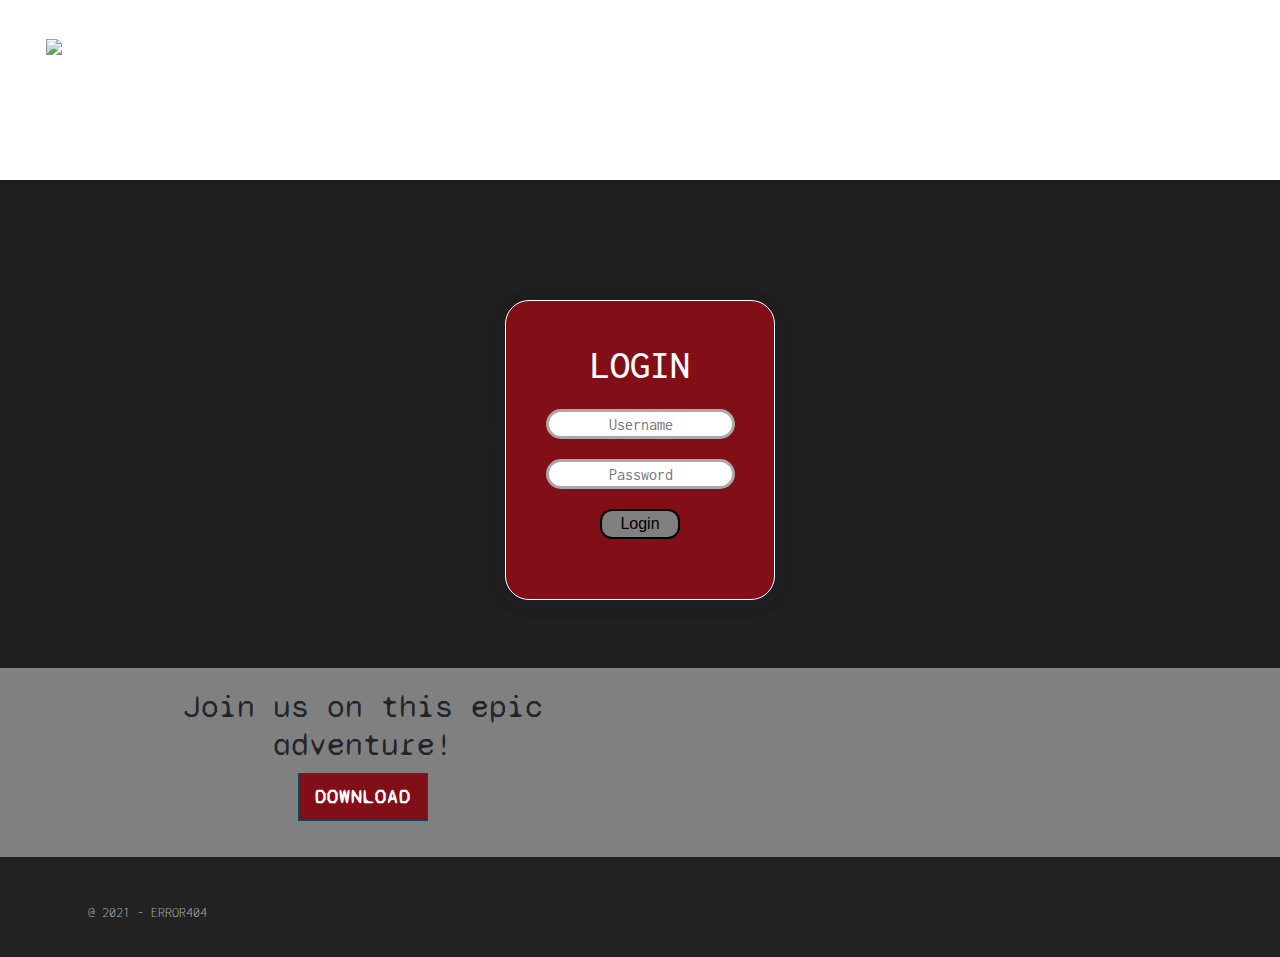
==== login.html @ 0a28c050 "login page" ====
<!DOCTYPE html>
<html lang="en" >
<head>
  <meta charset="UTF-8">
  <title>DEADSPRINT</title>
  <link rel="stylesheet" href="./style.css">


</head>
<body>
<!-- partial:index.partial.html -->
<link href="//maxcdn.bootstrapcdn.com/bootstrap/4.1.1/css/bootstrap.min.css" rel="stylesheet" id="bootstrap-css">
<script src="//maxcdn.bootstrapcdn.com/bootstrap/4.1.1/js/bootstrap.min.js"></script>
<script src="//cdnjs.cloudflare.com/ajax/libs/jquery/3.2.1/jquery.min.js"></script>
<!--- Include the above in your HEAD tag ---------->

<!DOCTYPE html>
<html lang="pt-br">
   <head>
      <meta charset="UTF-8">
      <meta name="viewport" content="width=device-width, initial-scale=1.0">
      <meta http-equiv="X-UA-Compatible" content="ie=edge">
      <title>DEADSPRINT</title>
      <link rel="stylesheet" href="style.css">
      <link rel="stylesheet" href="https://maxcdn.bootstrapcdn.com/font-awesome/4.7.0/css/font-awesome.min.css">
      <script src="https://code.jquery.com/jquery-3.3.1.js"></script>
      <!--Fontawesom-->
      <link rel="stylesheet" href="css/font-awesome.min.css">
      <!--    Google Fonts-->
      <link href='https://fonts.googleapis.com/css?family=Open+Sans:400,300,600,700,800' rel='stylesheet' type='text/css'>
      <!--Animated CSS-->
      <link rel="stylesheet" type="text/css" href="css/animate.min.css">

      <!-- Bootstrap -->
      <link href="css/bootstrap.min.css" rel="stylesheet">
      <!--Bootstrap Carousel-->
      <link type="text/css" rel="stylesheet" href="css/carousel.css" />

      <link rel="stylesheet" href="css/isotope/style.css">

      <!--Main Stylesheet-->
      <link href="css/style.css" rel="stylesheet">
      <!--Responsive Framework-->
      <link href="css/responsive.css" rel="stylesheet">
   </head>
   <body>
      <div class="wrapper">
         <header>
            <nav>
               <div class="menu-icon">
                  <i class="fa fa-bars fa-2x"></i>
               </div>
               <div class="logo">
                <a href="#" class="navbar-left"><img src="redtitlesmall.png"></a>
               </div>
               <div class="menu">
                  <ul>
                     <li><a href="index.html">Home</a></li>
                     <li><a href="about.html">About</a></li>
                     <li><a href="blog.html">Blog</a></li>
                     <li><a href="team.html">Team</a></li>
                    <li><a href="http://localhost/registration/register.php">Login</a></li>

                  </ul>
               </div>
            </nav>

         </header>
<section id = "login">
  <i class="far fa-eye"></i>
<html lang="en" dir="ltr">
<head>
  <meta charset="utf-8">
  <title> Login</title>
  <link rel="stylesheet" href="style.css">
  </head>
  <body>

    <form class="box2" action="index.html" method="post">
      <p> Don't have an account?
        <a href"https://codepen.io/davi-paes/full/wvgWQmg"> Register </a>
      </p>
      </form>

    <form class="box" action="index.html" method="post">
    <h1>Login</h1>
      <input type="text" name"" placeholder="Username">
      <input type="password" name"" placeholder="Password">
      <input type="submit" name"" value="Login">
    </form>
  </section>

      <!-- partial:index.partial.html -->
      <body>
        <section id = "download">
        <div class="container">
            <div style="text-align:center;">
       <div class = col-md-6>
         <h2> Join us on this epic adventure!</h2>
          </div>
          <div class="col-md-6">
          <p><a href="#" class="btn btn-colour-1 btn-lg">DOWNLOAD</a></p>
          </div>
</section>
        </div>
      </body>


       <section id="footer">
            <div class="container">
                <div class="row text-center">
                    <div class="col-md-4">
                        <div class="copyright">
                            <p>@ 2021 - ERROR404</p>
                        </div>
                    </div>

                </div>
                <!--End of row-->
            </div>
            <!--End of container-->
        </section>
   </body>
</html>
<!-- partial -->
<!--JQuery Click to Scroll down with Menu-->
<script src="js/jquery.localScroll.min.js"></script>
<script src="js/jquery.scrollTo.min.js"></script>
<!--WOW With Animation-->
<script src="js/wow.min.js"></script>
<!--WOW Activated-->
<script>
    new WOW().init();
</script>
  <script  src="./script.js"></script>
  <!-- Include all compiled plugins (below), or include individual files as needed -->
  <script src="js/bootstrap.min.js"></script>
  <!-- Custom JavaScript-->
  <script src="js/main.js"></script>
  <script src='https://cdnjs.cloudflare.com/ajax/libs/jquery/2.2.2/jquery.min.js'></script>
<script src='https://maxcdn.bootstrapcdn.com/bootstrap/3.3.6/js/bootstrap.min.js'></script>
<script src='https://cdnjs.cloudflare.com/ajax/libs/jquery/3.2.1/jquery.min.js'></script>
<script src='https://cdnjs.cloudflare.com/ajax/libs/popper.js/1.11.0/umd/popper.min.js'></script>
<script src='https://maxcdn.bootstrapcdn.com/bootstrap/4.0.0-beta/js/bootstrap.min.js'></script>
<script src='https://cdnjs.cloudflare.com/ajax/libs/mdbootstrap/4.4.1/js/mdb.min.js'></script>
</body>
</html>
---- style.css ----
/* all of the fonts */
@import url(https://fonts.googleapis.com/css2?family=Syne+Mono&display=swap);
@import url(https://fonts.googleapis.com/css2?family=Mukta:wght@200;700&display=swap);
@import url(https://fonts.googleapis.com/css?family=Roboto+Slab:400,700,300,100);
@import url(https://fonts.googleapis.com/css2?family=Inconsolata:wght@300&display=swap);
@import url(https://fonts.googleapis.com/css2?family=Inconsolata&display=swap);
@import url(https://fonts.googleapis.com/css?family=Lato:400,100,100italic,300,300italic,400italic,700,700italic,900,900italic);
@import url(https://fonts.googleapis.com/css?family=Raleway:400,100,200,300,500,600,700,800,900);
@import url(https://fonts.googleapis.com/css?family=Open+Sans:400,300,300italic,400italic,600,600italic,700italic,700,800,800italic);
@import url(https://fonts.googleapis.com/css?family=Roboto:400,100,100italic,300,300italic,400italic,500,500italic,700,700italic,900,900italic);

html, body {
      margin: 0;
      padding: 0;
      width: 100%;
}

body {
      font-family: "Helvetica Neue",sans-serif;
      font-weight: lighter;
}

header {
      width: 100%;
      height: 20vh;
      background: url(https://cdn.discordapp.com/attachments/778577454499102722/822255636519714846/nav.png) no-repeat 50% 50%;
    background-size: cover;
}

.content {
      width: 94%;
      margin: 4em auto;
      font-size: 20px;
      line-height: 30px;
      text-align: justify;
}

.logo {
      line-height: 60px;
      position: fixed;
      float: left;
      margin: 16px 46px;
      z-index: 9999;



}

nav {
      position: fixed;
      width: 100%;
      line-height: 60px;
        z-index: 9999;
}

nav ul {
      line-height: 60px;
      list-style: none;
      background: rgba(0, 0, 0, 0);
      overflow: hidden;
      color: #fff;
      padding: 0;
      text-align: right;
      margin: 0;
      padding-right: 40px;
      transition: 1s;
}

nav.black ul {
      background: #000;
}

nav ul li {
      display: inline-block;
      padding: 16px 40px;;
}

nav ul li a {
      text-decoration: none;
      color: #fff;
      font-size: 16px;
}

.menu-icon {
      line-height: 60px;
      width: 100%;
      background: #000;
      text-align: right;
      box-sizing: border-box;
      padding: 15px 24px;
      cursor: pointer;
      color: #fff;
      display: none;
}

@media(max-width: 786px) {

      .logo {
            position: fixed;
            top: 0;
            margin-top: 16px;
      }

      nav ul {
            max-height: 0px;
            background: #000;
      }

      nav.black ul {
            background: #000;
      }

      .showing {
            max-height: 34em;
      }

      nav ul li {
            box-sizing: border-box;
            width: 100%;
            padding: 24px;
            text-align: center;
      }

      .menu-icon {
            display: block;
      }

}

/*Slider carousel*/
#slider {
    min-height: 490px;
    background: black;
}
#slider .slider_text {
    padding-bottom: 13%;
}
#slider .slider_text h2 {
    font-size: 52px;
    padding: 10px 0;
    font-weight: 600;
    font-family: 'Syne Mono', monospace;
    text-transform: uppercase;
}
#slider .slider_text h3 {
    font-size: 45px;
      font-family: 'Syne Mono', monospace !important;
    color: #fff;
}
#slider .slider_text p {
    font-size: 17px;
    padding-bottom: 60px;
    font-family: 'inconsolata', monospace;
    font-weight: 400;
    padding-top: 50px;
}
#slider .slider_text a.custom_btn {
    font-size: 14px;
    color: #fff;
    padding: 15px 25px;
    background: #43a906;
    border-radius: 2px;
    margin-top: 20px;
    font-family: 'Syne Mono', monospace;
    font-weight: 600;
}
#slider .slider_text h2,
#slider .slider_text h3,
#slider .slider_text p,
#slider .slider_text a.custom_btn {
    text-transform: uppercase;
}
#slider .slider_text h3 {
    font-size: 45px;
    padding: 10px 0;
    font-family: 'Lato', sans-serif;
    font-weight: normal;
}
#slider .slider_overlay {
    position: relative;
}
#slider .slider_overlay:after {
    position: relative;
    content: "";
    background: rgba(0, 0, 0, 0.3);
    left: 0;
    top: 0;
    width: 100%;
    height: 100%;
}
#slider{
 z-index: -1;
}
#slider .wrap{
  position: relative;
  max-width: 1000px;
  width: 90%;
  margin: 100px auto;
}
 /* The outer-div to move the elements */
#slider .box-video{
  position: relative;
  width: 100%;
  margin:0 auto;
  cursor: pointer;
  overflow: hidden;
}
 /*Background-Image */
#slider .box-video .bg-video{
  position: absolute;
  top: 0;
  left: 0;
  width: 100%;
  height: 100%;
  background-repeat: no-repeat;
  background-position: center;
  background-size: cover;
  z-index: 2;
}
 /* play button visible*/
#slider .bg-video::after{
	content:'';
	position: absolute;
  	top: 0;
  	left: 0;
  	width: 100%;
  	height: 100%;
  	background-color: rgba(0,0,0,0.1);
  	z-index: 3;
  	}
/* The Play-Button using CSS-Only */
#slider .box-video .bt-play {
  position: absolute;
  top:50%;
  left:50%;
  margin:-30px 0 0 -30px;
  display: inline-block;
  width: 60px;
  height: 60px;
  background: rgba(255,255,255,0.1);
  -webkit-backdrop-filter: blur(10px);
  border-radius: 50%;
  text-indent: -999em;
  cursor: pointer;
  z-index:2;
  -webkit-transition: all .3s ease-out;
  transition: all .3s ease-out;
}

/* The Play-Triangle */
#slider .box-video .bt-play:after {
  content: '';
  position: absolute;
  left: 50%;
  top: 50%;
  height: 0;
  width: 0;
  margin: -12px 0 0 -6px;
  border: solid transparent;
  border-left-color: #000;
  border-width: 12px 20px;
  -webkit-transition: all .3s ease-out;
  transition: all .3s ease-out;
}

.box-video:hover .bt-play {
  transform: scale(1.1);
}

#slider .box-video.open .bg-video{
  visibility: hidden;
  opacity: 0;

  -webkit-transition: all .6s .8s;
  transition: all .6s .8s;
}
/* iframe */
#slider .box-video.open .video-container{
  opacity: 1;
  -webkit-transition: all .6s .8s;
  transition: all .6s .8s;
}
/* Giving the div ratio of 16:9 with padding */
#slider .video-container {
	position: relative;
	width: 100%;
	height: 0;
  margin: 0;
  z-index: 1;
	padding-bottom: 56.27198%;
}
#slider .video-container iframe {
	position: absolute;
	top: 0;
	left: 0;
	width: 100%;
	height: 100%;
}
/*Slider Fade In*/
.carousel-fade .carousel-inner .item {
    -webkit-transition-property: opacity;
    transition-property: opacity;
}
.carousel-fade .carousel-inner .item,
.carousel-fade .carousel-inner .active.left,
.carousel-fade .carousel-inner .active.right {
    opacity: 0;
}
.carousel-fade .carousel-inner .active,
.carousel-fade .carousel-inner .next.left,
.carousel-fade .carousel-inner .prev.right {
    opacity: 1;
}
.carousel-fade .carousel-inner .next,
.carousel-fade .carousel-inner .prev,
.carousel-fade .carousel-inner .active.left,
.carousel-fade .carousel-inner .active.right {
    left: 0;
    -webkit-transform: translate3d(0, 0, 0);
    transform: translate3d(0, 0, 0);
}
.carousel-fade .carousel-control {
    z-index: 2;
}
@media (max-width: 767px) {
    .top-content .carousel-control-prev,
    .top-content .carousel-control-next { display: none; }
    .top-content .carousel-indicators li { margin-left: 10px; margin-right: 10px; }
/* removes any white gaps */
    .carousel {
      background:#007aeb;
    }
    /*
    forces image to be 100% width and not max width of 100%
    */
    .carousel-item .img-fluid {
      width:100%;
    }
    .carousel-item a {
      display: block;
      width:100%;
    }
    .item img {
      background:url(hhttps://cdn.discordapp.com/attachments/778577454499102722/822004460468699196/coverphoto.jpg) no-repeat center center;
      background-size:50% auto;
    }
    @media(max-width:500px){
      .item img {
        background-size:500px 300px;
        min-height: 100px;
      }
    }
    .carousel-inner > .item > img {
    margin: 0 auto;
}

}

/*download*/
#download{
    min-height: 70px;
    background: grey;
    padding-top: 20px;
    font-family: 'Syne Mono', monospace; !important;
     padding-bottom: 20px;
  }
}
.btn-outline {
  color: #4fbfa8;
  background-color: #820e18;
  border-color: #4fbfa8;
  font-weight: bold;
  font-size: 20px;
  font-family: 'Syne Mono', monospace; !important;
  letter-spacing: 0.05em;
}
.btn-colour-1 {
  color: #fff;
  background-color: #820e18;
  border-color: #004E64;
  font-weight: bold;
  font-size: 20px;
  font-family: 'Syne Mono', monospace; !important;
  letter-spacing: 0.05em;
  border-radius: 0;
}
.btn-colour-1:hover,
.btn-colour-1:active,
.btn-colour-1:focus,
.btn-colour-1.active {
  /* let's darken #004E64 a bit for hover effect */
  background: #fff;
  color: #820e18;
  border-color: #003D4F;
}

/* body */
/*used this in several areas*/
#welcome {
    min-height: 400px;
    background: #262626;
    padding: 4px;
}
.wel_header {
    text-align: center;
    color: #222222;
    padding-top: 10px;
}
.fw-heading.fw-heading-center {
    padding-bottom: 30px;
}
.wel_header h2 {
    font-size: 60px;
    text-transform: uppercase;
    font-weight: 700;
    padding-top: 20px;
    font-family: 'Syne Mono', monospace; !important;
    color: #7a0f1f;
}
.wel_header h1 {
    font-size: 90px;
    text-transform: uppercase;
    font-weight: 700;
    padding-bottom: 10px;
    padding-top: 10px;
    font-family: 'Syne Mono', monospace; !important;
    color: #7a0f1f;
}
.wel_header p {
    font-size: 16px;
    font-family: 'inconsolata', monospace;
}
#welcome .single_item {
    padding-top: 30px;
    text-align: center;
}
#welcome .item_list h4 {
    padding: 18px;
    text-transform: uppercase;
    font-weight: 700;
    font-size: 30px;
    color: #7a0f1f;
    transition: 0.7s;
    font-family: 'Syne Mono', monospace;
}
#welcome .item_list:hover .welcome_icon {
    background: #fff;
    cursor: pointer;
}
#welcome .item_list:hover .welcome_icon i {
    color: #fff;
}
#welcome .item_list p {
    font-size: 20px;
    color: #fff;
    font-family: 'inconsolata', monospace;
  margin-top: 50px;
  text-align: center;

}
#welcome .item_list:hover h4 {
    color: #7a0f1f;
    cursor: pointer;
}
/*deadsprint functions bit*/
#features{
  min-height: 350px;
  background: #1f1e1e;
  padding: 40px 0;
}
.feature_header {
    text-align: center;
    color: #222222;
    padding-top: 10;
}
.feature_header h2 {
    font-size: 49px;
    text-transform: uppercase;
    font-weight: 700;
    padding-top: 20px;
    font-family: 'Syne Mono', monospace !important;
    color: #7a0f1f;
}
.feature_header h1 {
    font-size: 50px;
    text-transform: uppercase;
    font-weight: 700;
    padding-bottom: 25px;
    font-family: 'Syne Mono', monospace !important;
    color: #7a0f1f;
    padding-top: 20px;
}
.feature_header p {
    font-size: 16px;
    font-family: 'inconsolata', monospace;
}
#features .single_item {
    padding-top: 30px;
    text-align: center;
}
#features .welcome_icon {
    width: 100px;
    height: 100px;
    border-radius: 50%;
    text-align: center;
    margin: 0 auto;
    border: 1px solid #C4C4C4;
    transition: .7s;
}
#features .welcome_icon i {
    margin-top: 25%;
    font-size: 50px;
    transition: .7s;
}
#features .item_list h4 {
    padding: 18px;
    text-transform: uppercase;
    font-weight:500;
    font-size: 37px;
    color: #7a0f1f;
    transition: 0.7s;
    font-family: 'Syne Mono', monospace;
}
#features .item_list:hover .welcome_icon {
    background: #fff;
    cursor: pointer;
}
#features .item_list:hover .welcome_icon i {
    color: #fff;
}
#features .item_list p {
    font-size: 20px;
    color: #fff;
    font-family: 'inconsolata', monospace;
    font-weight: bold;
    padding-top: 20px;
}
#features .item_list:hover h4 {
    color: #7a0f1f;
    cursor: pointer;
}
/*development blog*/

#blog {
    min-height: 500px;
    padding: 80px 0;
    background: #292929;
}
#blog p {
    display: inline-block;
}
#blog .latest_blog {
}
#blog .latest_blog h2 {
    padding-bottom: 20px;
    font-size: 36px;
    font-weight: 700;
    text-transform: uppercase;
    font-family: 'inconsolata', monospace !important;
    color:#7a0f1f;
}
#blog .latest_blog p {
    padding-bottom: 45px;
    font-size: 16px;
    color: #fff;
    font-family: 'inconsolata', monospace;
}

#blog .single_blog_item {
    border: 4px solid #4d040f;
}
#blog .blog_content {
    padding: 15px;
    height: auto;
    width: auto;
}
#blog .blog_content h3 {
    font-size: 22px;
    font-weight: 400;
    padding-bottom: 10px;
    color: #fff;
  font-family: 'Syne Mono', monospace;
}
#blog .expert {
    padding-bottom: 20px;
    color: #aeadad;
}
#blog .expert span.time {
    padding-right: 10px;
    border-right: 1px solid;
}
#blog .expert span.admin {
    padding-left: 5px;
    color: #aeadad;
    font-size: 13px;
    font-family: 'inconsolata', monospace
    font-weight: 700;
}
#blog .blog_news .blog_img img {
    height: 230px;
    width: 100%;
}
#blog .blog_news span.right_msg span {
    font-size: 14px;
    color: #aeadad;
    font-family: 'mukta', serif;
    font-weight: 400;
}
#blog .expert a {
    color: #292929;
}
#blog .expert p.right_side {
    padding-left: 110px;
}
#blog p.blog_news_content {
    color: #fff;
    font-size: 14px;
    padding-bottom: 15px;
    font-family: "Helvetica Neue",Helvetica,Arial,sans-serif;
}
#blog a.blog_link {
    text-transform: uppercase;
    font-weight: 500;
    color: #292929;
    transition: 0.7s;
    font-size: 14px;
    font-family: 'Roboto', sans-serif;
}
#blog a.blog_link:hover {
    color: #43a906;
}

/*login page*/
#login {
  min-height: 350px;
  background: #1f1e1e;
  padding: 40px 0;
}
#login .box{
  width: 270px;
  padding: 40px;
  border: 1px solid white;
  position: absolute;
  top: 50%;
  left: 50%;
  transform: translate(-50%, -50%);
  border-radius: 24px;
  box-shadow: 0 4px 10px 4px rgba(19, 35, 47, 0.3);
  background: #820e18;
  text-align: center;
}
#login .box:hover{
  border: 1px solid white;
}
#login .box h1{
  color:white;
  text-transform: uppercase;
  font-weight: 500;
  font-family: 'inconsolata', monospace !important;
}
#login .box input[type = "text"],.box input[type = "password"]{
  border:0;
  background:white;
  display: block;
  margin: 20px auto;
  text-align: center;
  border: 3px solid darkgrey;
  padding 14px 10px;
  height: 30px;
  width 180px;
  outline: none;
  color: blue;
  border-radius: 24px;
  transition: 0.30s;
  font-family: 'inconsolata', monospace !important;
}
#login .box input[type = "text"]:focus,.box input[type = "password"]:focus{
  width: 200px;
  border-color:darkgrey;
  background:white;
  font-family: 'inconsolata', monospace !important;
}
#login .box input[type = "submit"]{

  background:grey;
  height: 30px;
  width: 80px;
  display: block;
  margin: 20px auto;
  text-align: center;
  border: 2px solid black;
  padding 14px 40px;
  outline: black;
  color: black;
  border-radius: 12px;
  transition: 0.25s;
  cursor: pointer;
}
#login .box input[type = "submit"]:hover{
  transition 0.80;
  color: white;
  background: black;
  border-color: solid blue;
  width: 100px;
}
#login .box2 a{
  cursor: pointer;
  color: lightgray;
}

#login .box2 a:hover{
 color: gray;
}

#login .box2 p, .box2 a{
 font-family: 'inconsolata', monospace !important;
 text-align: center;
 margin: 180px 25px;
}

/*Footer*/

#footer {
    min-height: 100px;
    background: #222222;
    color: #fff;
}
#footer .copyright,
#footer .designer {
    padding-top: 45px;
    font-size: 14px;
}
#footer .copyright p {
    text-align: left;
}
#footer .designer p {
    text-align: right;
}
#footer .copyright p,
#footer .copyright p span a,
#footer .designer p,
#footer .designer a {
    font-size: 14px;
    color: #ffffff;
    font-family: 'inconsolata', sans-serif;
    padding-left: 3px;
}
---- style.css ----
/* all of the fonts */
@import url(https://fonts.googleapis.com/css2?family=Syne+Mono&display=swap);
@import url(https://fonts.googleapis.com/css2?family=Mukta:wght@200;700&display=swap);
@import url(https://fonts.googleapis.com/css?family=Roboto+Slab:400,700,300,100);
@import url(https://fonts.googleapis.com/css2?family=Inconsolata:wght@300&display=swap);
@import url(https://fonts.googleapis.com/css2?family=Inconsolata&display=swap);
@import url(https://fonts.googleapis.com/css?family=Lato:400,100,100italic,300,300italic,400italic,700,700italic,900,900italic);
@import url(https://fonts.googleapis.com/css?family=Raleway:400,100,200,300,500,600,700,800,900);
@import url(https://fonts.googleapis.com/css?family=Open+Sans:400,300,300italic,400italic,600,600italic,700italic,700,800,800italic);
@import url(https://fonts.googleapis.com/css?family=Roboto:400,100,100italic,300,300italic,400italic,500,500italic,700,700italic,900,900italic);

html, body {
      margin: 0;
      padding: 0;
      width: 100%;
}

body {
      font-family: "Helvetica Neue",sans-serif;
      font-weight: lighter;
}

header {
      width: 100%;
      height: 20vh;
      background: url(https://cdn.discordapp.com/attachments/778577454499102722/822255636519714846/nav.png) no-repeat 50% 50%;
    background-size: cover;
}

.content {
      width: 94%;
      margin: 4em auto;
      font-size: 20px;
      line-height: 30px;
      text-align: justify;
}

.logo {
      line-height: 60px;
      position: fixed;
      float: left;
      margin: 16px 46px;
      z-index: 9999;



}

nav {
      position: fixed;
      width: 100%;
      line-height: 60px;
        z-index: 9999;
}

nav ul {
      line-height: 60px;
      list-style: none;
      background: rgba(0, 0, 0, 0);
      overflow: hidden;
      color: #fff;
      padding: 0;
      text-align: right;
      margin: 0;
      padding-right: 40px;
      transition: 1s;
}

nav.black ul {
      background: #000;
}

nav ul li {
      display: inline-block;
      padding: 16px 40px;;
}

nav ul li a {
      text-decoration: none;
      color: #fff;
      font-size: 16px;
}

.menu-icon {
      line-height: 60px;
      width: 100%;
      background: #000;
      text-align: right;
      box-sizing: border-box;
      padding: 15px 24px;
      cursor: pointer;
      color: #fff;
      display: none;
}

@media(max-width: 786px) {

      .logo {
            position: fixed;
            top: 0;
            margin-top: 16px;
      }

      nav ul {
            max-height: 0px;
            background: #000;
      }

      nav.black ul {
            background: #000;
      }

      .showing {
            max-height: 34em;
      }

      nav ul li {
            box-sizing: border-box;
            width: 100%;
            padding: 24px;
            text-align: center;
      }

      .menu-icon {
            display: block;
      }

}

/*Slider carousel*/
#slider {
    min-height: 490px;
    background: black;
}
#slider .slider_text {
    padding-bottom: 13%;
}
#slider .slider_text h2 {
    font-size: 52px;
    padding: 10px 0;
    font-weight: 600;
    font-family: 'Syne Mono', monospace;
    text-transform: uppercase;
}
#slider .slider_text h3 {
    font-size: 45px;
      font-family: 'Syne Mono', monospace !important;
    color: #fff;
}
#slider .slider_text p {
    font-size: 17px;
    padding-bottom: 60px;
    font-family: 'inconsolata', monospace;
    font-weight: 400;
    padding-top: 50px;
}
#slider .slider_text a.custom_btn {
    font-size: 14px;
    color: #fff;
    padding: 15px 25px;
    background: #43a906;
    border-radius: 2px;
    margin-top: 20px;
    font-family: 'Syne Mono', monospace;
    font-weight: 600;
}
#slider .slider_text h2,
#slider .slider_text h3,
#slider .slider_text p,
#slider .slider_text a.custom_btn {
    text-transform: uppercase;
}
#slider .slider_text h3 {
    font-size: 45px;
    padding: 10px 0;
    font-family: 'Lato', sans-serif;
    font-weight: normal;
}
#slider .slider_overlay {
    position: relative;
}
#slider .slider_overlay:after {
    position: relative;
    content: "";
    background: rgba(0, 0, 0, 0.3);
    left: 0;
    top: 0;
    width: 100%;
    height: 100%;
}
#slider{
 z-index: -1;
}
#slider .wrap{
  position: relative;
  max-width: 1000px;
  width: 90%;
  margin: 100px auto;
}
 /* The outer-div to move the elements */
#slider .box-video{
  position: relative;
  width: 100%;
  margin:0 auto;
  cursor: pointer;
  overflow: hidden;
}
 /*Background-Image */
#slider .box-video .bg-video{
  position: absolute;
  top: 0;
  left: 0;
  width: 100%;
  height: 100%;
  background-repeat: no-repeat;
  background-position: center;
  background-size: cover;
  z-index: 2;
}
 /* play button visible*/
#slider .bg-video::after{
	content:'';
	position: absolute;
  	top: 0;
  	left: 0;
  	width: 100%;
  	height: 100%;
  	background-color: rgba(0,0,0,0.1);
  	z-index: 3;
  	}
/* The Play-Button using CSS-Only */
#slider .box-video .bt-play {
  position: absolute;
  top:50%;
  left:50%;
  margin:-30px 0 0 -30px;
  display: inline-block;
  width: 60px;
  height: 60px;
  background: rgba(255,255,255,0.1);
  -webkit-backdrop-filter: blur(10px);
  border-radius: 50%;
  text-indent: -999em;
  cursor: pointer;
  z-index:2;
  -webkit-transition: all .3s ease-out;
  transition: all .3s ease-out;
}

/* The Play-Triangle */
#slider .box-video .bt-play:after {
  content: '';
  position: absolute;
  left: 50%;
  top: 50%;
  height: 0;
  width: 0;
  margin: -12px 0 0 -6px;
  border: solid transparent;
  border-left-color: #000;
  border-width: 12px 20px;
  -webkit-transition: all .3s ease-out;
  transition: all .3s ease-out;
}

.box-video:hover .bt-play {
  transform: scale(1.1);
}

#slider .box-video.open .bg-video{
  visibility: hidden;
  opacity: 0;

  -webkit-transition: all .6s .8s;
  transition: all .6s .8s;
}
/* iframe */
#slider .box-video.open .video-container{
  opacity: 1;
  -webkit-transition: all .6s .8s;
  transition: all .6s .8s;
}
/* Giving the div ratio of 16:9 with padding */
#slider .video-container {
	position: relative;
	width: 100%;
	height: 0;
  margin: 0;
  z-index: 1;
	padding-bottom: 56.27198%;
}
#slider .video-container iframe {
	position: absolute;
	top: 0;
	left: 0;
	width: 100%;
	height: 100%;
}
/*Slider Fade In*/
.carousel-fade .carousel-inner .item {
    -webkit-transition-property: opacity;
    transition-property: opacity;
}
.carousel-fade .carousel-inner .item,
.carousel-fade .carousel-inner .active.left,
.carousel-fade .carousel-inner .active.right {
    opacity: 0;
}
.carousel-fade .carousel-inner .active,
.carousel-fade .carousel-inner .next.left,
.carousel-fade .carousel-inner .prev.right {
    opacity: 1;
}
.carousel-fade .carousel-inner .next,
.carousel-fade .carousel-inner .prev,
.carousel-fade .carousel-inner .active.left,
.carousel-fade .carousel-inner .active.right {
    left: 0;
    -webkit-transform: translate3d(0, 0, 0);
    transform: translate3d(0, 0, 0);
}
.carousel-fade .carousel-control {
    z-index: 2;
}
@media (max-width: 767px) {
    .top-content .carousel-control-prev,
    .top-content .carousel-control-next { display: none; }
    .top-content .carousel-indicators li { margin-left: 10px; margin-right: 10px; }
/* removes any white gaps */
    .carousel {
      background:#007aeb;
    }
    /*
    forces image to be 100% width and not max width of 100%
    */
    .carousel-item .img-fluid {
      width:100%;
    }
    .carousel-item a {
      display: block;
      width:100%;
    }
    .item img {
      background:url(hhttps://cdn.discordapp.com/attachments/778577454499102722/822004460468699196/coverphoto.jpg) no-repeat center center;
      background-size:50% auto;
    }
    @media(max-width:500px){
      .item img {
        background-size:500px 300px;
        min-height: 100px;
      }
    }
    .carousel-inner > .item > img {
    margin: 0 auto;
}

}

/*download*/
#download{
    min-height: 70px;
    background: grey;
    padding-top: 20px;
    font-family: 'Syne Mono', monospace; !important;
     padding-bottom: 20px;
  }
}
.btn-outline {
  color: #4fbfa8;
  background-color: #820e18;
  border-color: #4fbfa8;
  font-weight: bold;
  font-size: 20px;
  font-family: 'Syne Mono', monospace; !important;
  letter-spacing: 0.05em;
}
.btn-colour-1 {
  color: #fff;
  background-color: #820e18;
  border-color: #004E64;
  font-weight: bold;
  font-size: 20px;
  font-family: 'Syne Mono', monospace; !important;
  letter-spacing: 0.05em;
  border-radius: 0;
}
.btn-colour-1:hover,
.btn-colour-1:active,
.btn-colour-1:focus,
.btn-colour-1.active {
  /* let's darken #004E64 a bit for hover effect */
  background: #fff;
  color: #820e18;
  border-color: #003D4F;
}

/* body */
/*used this in several areas*/
#welcome {
    min-height: 400px;
    background: #262626;
    padding: 4px;
}
.wel_header {
    text-align: center;
    color: #222222;
    padding-top: 10px;
}
.fw-heading.fw-heading-center {
    padding-bottom: 30px;
}
.wel_header h2 {
    font-size: 60px;
    text-transform: uppercase;
    font-weight: 700;
    padding-top: 20px;
    font-family: 'Syne Mono', monospace; !important;
    color: #7a0f1f;
}
.wel_header h1 {
    font-size: 90px;
    text-transform: uppercase;
    font-weight: 700;
    padding-bottom: 10px;
    padding-top: 10px;
    font-family: 'Syne Mono', monospace; !important;
    color: #7a0f1f;
}
.wel_header p {
    font-size: 16px;
    font-family: 'inconsolata', monospace;
}
#welcome .single_item {
    padding-top: 30px;
    text-align: center;
}
#welcome .item_list h4 {
    padding: 18px;
    text-transform: uppercase;
    font-weight: 700;
    font-size: 30px;
    color: #7a0f1f;
    transition: 0.7s;
    font-family: 'Syne Mono', monospace;
}
#welcome .item_list:hover .welcome_icon {
    background: #fff;
    cursor: pointer;
}
#welcome .item_list:hover .welcome_icon i {
    color: #fff;
}
#welcome .item_list p {
    font-size: 20px;
    color: #fff;
    font-family: 'inconsolata', monospace;
  margin-top: 50px;
  text-align: center;

}
#welcome .item_list:hover h4 {
    color: #7a0f1f;
    cursor: pointer;
}
/*deadsprint functions bit*/
#features{
  min-height: 350px;
  background: #1f1e1e;
  padding: 40px 0;
}
.feature_header {
    text-align: center;
    color: #222222;
    padding-top: 10;
}
.feature_header h2 {
    font-size: 49px;
    text-transform: uppercase;
    font-weight: 700;
    padding-top: 20px;
    font-family: 'Syne Mono', monospace !important;
    color: #7a0f1f;
}
.feature_header h1 {
    font-size: 50px;
    text-transform: uppercase;
    font-weight: 700;
    padding-bottom: 25px;
    font-family: 'Syne Mono', monospace !important;
    color: #7a0f1f;
    padding-top: 20px;
}
.feature_header p {
    font-size: 16px;
    font-family: 'inconsolata', monospace;
}
#features .single_item {
    padding-top: 30px;
    text-align: center;
}
#features .welcome_icon {
    width: 100px;
    height: 100px;
    border-radius: 50%;
    text-align: center;
    margin: 0 auto;
    border: 1px solid #C4C4C4;
    transition: .7s;
}
#features .welcome_icon i {
    margin-top: 25%;
    font-size: 50px;
    transition: .7s;
}
#features .item_list h4 {
    padding: 18px;
    text-transform: uppercase;
    font-weight:500;
    font-size: 37px;
    color: #7a0f1f;
    transition: 0.7s;
    font-family: 'Syne Mono', monospace;
}
#features .item_list:hover .welcome_icon {
    background: #fff;
    cursor: pointer;
}
#features .item_list:hover .welcome_icon i {
    color: #fff;
}
#features .item_list p {
    font-size: 20px;
    color: #fff;
    font-family: 'inconsolata', monospace;
    font-weight: bold;
    padding-top: 20px;
}
#features .item_list:hover h4 {
    color: #7a0f1f;
    cursor: pointer;
}
/*development blog*/

#blog {
    min-height: 500px;
    padding: 80px 0;
    background: #292929;
}
#blog p {
    display: inline-block;
}
#blog .latest_blog {
}
#blog .latest_blog h2 {
    padding-bottom: 20px;
    font-size: 36px;
    font-weight: 700;
    text-transform: uppercase;
    font-family: 'inconsolata', monospace !important;
    color:#7a0f1f;
}
#blog .latest_blog p {
    padding-bottom: 45px;
    font-size: 16px;
    color: #fff;
    font-family: 'inconsolata', monospace;
}

#blog .single_blog_item {
    border: 4px solid #4d040f;
}
#blog .blog_content {
    padding: 15px;
    height: auto;
    width: auto;
}
#blog .blog_content h3 {
    font-size: 22px;
    font-weight: 400;
    padding-bottom: 10px;
    color: #fff;
  font-family: 'Syne Mono', monospace;
}
#blog .expert {
    padding-bottom: 20px;
    color: #aeadad;
}
#blog .expert span.time {
    padding-right: 10px;
    border-right: 1px solid;
}
#blog .expert span.admin {
    padding-left: 5px;
    color: #aeadad;
    font-size: 13px;
    font-family: 'inconsolata', monospace
    font-weight: 700;
}
#blog .blog_news .blog_img img {
    height: 230px;
    width: 100%;
}
#blog .blog_news span.right_msg span {
    font-size: 14px;
    color: #aeadad;
    font-family: 'mukta', serif;
    font-weight: 400;
}
#blog .expert a {
    color: #292929;
}
#blog .expert p.right_side {
    padding-left: 110px;
}
#blog p.blog_news_content {
    color: #fff;
    font-size: 14px;
    padding-bottom: 15px;
    font-family: "Helvetica Neue",Helvetica,Arial,sans-serif;
}
#blog a.blog_link {
    text-transform: uppercase;
    font-weight: 500;
    color: #292929;
    transition: 0.7s;
    font-size: 14px;
    font-family: 'Roboto', sans-serif;
}
#blog a.blog_link:hover {
    color: #43a906;
}

/*login page*/
#login {
  min-height: 350px;
  background: #1f1e1e;
  padding: 40px 0;
}
#login .box{
  width: 270px;
  padding: 40px;
  border: 1px solid white;
  position: absolute;
  top: 50%;
  left: 50%;
  transform: translate(-50%, -50%);
  border-radius: 24px;
  box-shadow: 0 4px 10px 4px rgba(19, 35, 47, 0.3);
  background: #820e18;
  text-align: center;
}
#login .box:hover{
  border: 1px solid white;
}
#login .box h1{
  color:white;
  text-transform: uppercase;
  font-weight: 500;
  font-family: 'inconsolata', monospace !important;
}
#login .box input[type = "text"],.box input[type = "password"]{
  border:0;
  background:white;
  display: block;
  margin: 20px auto;
  text-align: center;
  border: 3px solid darkgrey;
  padding 14px 10px;
  height: 30px;
  width 180px;
  outline: none;
  color: blue;
  border-radius: 24px;
  transition: 0.30s;
  font-family: 'inconsolata', monospace !important;
}
#login .box input[type = "text"]:focus,.box input[type = "password"]:focus{
  width: 200px;
  border-color:darkgrey;
  background:white;
  font-family: 'inconsolata', monospace !important;
}
#login .box input[type = "submit"]{

  background:grey;
  height: 30px;
  width: 80px;
  display: block;
  margin: 20px auto;
  text-align: center;
  border: 2px solid black;
  padding 14px 40px;
  outline: black;
  color: black;
  border-radius: 12px;
  transition: 0.25s;
  cursor: pointer;
}
#login .box input[type = "submit"]:hover{
  transition 0.80;
  color: white;
  background: black;
  border-color: solid blue;
  width: 100px;
}
#login .box2 a{
  cursor: pointer;
  color: lightgray;
}

#login .box2 a:hover{
 color: gray;
}

#login .box2 p, .box2 a{
 font-family: 'inconsolata', monospace !important;
 text-align: center;
 margin: 180px 25px;
}

/*Footer*/

#footer {
    min-height: 100px;
    background: #222222;
    color: #fff;
}
#footer .copyright,
#footer .designer {
    padding-top: 45px;
    font-size: 14px;
}
#footer .copyright p {
    text-align: left;
}
#footer .designer p {
    text-align: right;
}
#footer .copyright p,
#footer .copyright p span a,
#footer .designer p,
#footer .designer a {
    font-size: 14px;
    color: #ffffff;
    font-family: 'inconsolata', sans-serif;
    padding-left: 3px;
}
---- style.css ----
/* all of the fonts */
@import url(https://fonts.googleapis.com/css2?family=Syne+Mono&display=swap);
@import url(https://fonts.googleapis.com/css2?family=Mukta:wght@200;700&display=swap);
@import url(https://fonts.googleapis.com/css?family=Roboto+Slab:400,700,300,100);
@import url(https://fonts.googleapis.com/css2?family=Inconsolata:wght@300&display=swap);
@import url(https://fonts.googleapis.com/css2?family=Inconsolata&display=swap);
@import url(https://fonts.googleapis.com/css?family=Lato:400,100,100italic,300,300italic,400italic,700,700italic,900,900italic);
@import url(https://fonts.googleapis.com/css?family=Raleway:400,100,200,300,500,600,700,800,900);
@import url(https://fonts.googleapis.com/css?family=Open+Sans:400,300,300italic,400italic,600,600italic,700italic,700,800,800italic);
@import url(https://fonts.googleapis.com/css?family=Roboto:400,100,100italic,300,300italic,400italic,500,500italic,700,700italic,900,900italic);

html, body {
      margin: 0;
      padding: 0;
      width: 100%;
}

body {
      font-family: "Helvetica Neue",sans-serif;
      font-weight: lighter;
}

header {
      width: 100%;
      height: 20vh;
      background: url(https://cdn.discordapp.com/attachments/778577454499102722/822255636519714846/nav.png) no-repeat 50% 50%;
    background-size: cover;
}

.content {
      width: 94%;
      margin: 4em auto;
      font-size: 20px;
      line-height: 30px;
      text-align: justify;
}

.logo {
      line-height: 60px;
      position: fixed;
      float: left;
      margin: 16px 46px;
      z-index: 9999;



}

nav {
      position: fixed;
      width: 100%;
      line-height: 60px;
        z-index: 9999;
}

nav ul {
      line-height: 60px;
      list-style: none;
      background: rgba(0, 0, 0, 0);
      overflow: hidden;
      color: #fff;
      padding: 0;
      text-align: right;
      margin: 0;
      padding-right: 40px;
      transition: 1s;
}

nav.black ul {
      background: #000;
}

nav ul li {
      display: inline-block;
      padding: 16px 40px;;
}

nav ul li a {
      text-decoration: none;
      color: #fff;
      font-size: 16px;
}

.menu-icon {
      line-height: 60px;
      width: 100%;
      background: #000;
      text-align: right;
      box-sizing: border-box;
      padding: 15px 24px;
      cursor: pointer;
      color: #fff;
      display: none;
}

@media(max-width: 786px) {

      .logo {
            position: fixed;
            top: 0;
            margin-top: 16px;
      }

      nav ul {
            max-height: 0px;
            background: #000;
      }

      nav.black ul {
            background: #000;
      }

      .showing {
            max-height: 34em;
      }

      nav ul li {
            box-sizing: border-box;
            width: 100%;
            padding: 24px;
            text-align: center;
      }

      .menu-icon {
            display: block;
      }

}

/*Slider carousel*/
#slider {
    min-height: 490px;
    background: black;
}
#slider .slider_text {
    padding-bottom: 13%;
}
#slider .slider_text h2 {
    font-size: 52px;
    padding: 10px 0;
    font-weight: 600;
    font-family: 'Syne Mono', monospace;
    text-transform: uppercase;
}
#slider .slider_text h3 {
    font-size: 45px;
      font-family: 'Syne Mono', monospace !important;
    color: #fff;
}
#slider .slider_text p {
    font-size: 17px;
    padding-bottom: 60px;
    font-family: 'inconsolata', monospace;
    font-weight: 400;
    padding-top: 50px;
}
#slider .slider_text a.custom_btn {
    font-size: 14px;
    color: #fff;
    padding: 15px 25px;
    background: #43a906;
    border-radius: 2px;
    margin-top: 20px;
    font-family: 'Syne Mono', monospace;
    font-weight: 600;
}
#slider .slider_text h2,
#slider .slider_text h3,
#slider .slider_text p,
#slider .slider_text a.custom_btn {
    text-transform: uppercase;
}
#slider .slider_text h3 {
    font-size: 45px;
    padding: 10px 0;
    font-family: 'Lato', sans-serif;
    font-weight: normal;
}
#slider .slider_overlay {
    position: relative;
}
#slider .slider_overlay:after {
    position: relative;
    content: "";
    background: rgba(0, 0, 0, 0.3);
    left: 0;
    top: 0;
    width: 100%;
    height: 100%;
}
#slider{
 z-index: -1;
}
#slider .wrap{
  position: relative;
  max-width: 1000px;
  width: 90%;
  margin: 100px auto;
}
 /* The outer-div to move the elements */
#slider .box-video{
  position: relative;
  width: 100%;
  margin:0 auto;
  cursor: pointer;
  overflow: hidden;
}
 /*Background-Image */
#slider .box-video .bg-video{
  position: absolute;
  top: 0;
  left: 0;
  width: 100%;
  height: 100%;
  background-repeat: no-repeat;
  background-position: center;
  background-size: cover;
  z-index: 2;
}
 /* play button visible*/
#slider .bg-video::after{
	content:'';
	position: absolute;
  	top: 0;
  	left: 0;
  	width: 100%;
  	height: 100%;
  	background-color: rgba(0,0,0,0.1);
  	z-index: 3;
  	}
/* The Play-Button using CSS-Only */
#slider .box-video .bt-play {
  position: absolute;
  top:50%;
  left:50%;
  margin:-30px 0 0 -30px;
  display: inline-block;
  width: 60px;
  height: 60px;
  background: rgba(255,255,255,0.1);
  -webkit-backdrop-filter: blur(10px);
  border-radius: 50%;
  text-indent: -999em;
  cursor: pointer;
  z-index:2;
  -webkit-transition: all .3s ease-out;
  transition: all .3s ease-out;
}

/* The Play-Triangle */
#slider .box-video .bt-play:after {
  content: '';
  position: absolute;
  left: 50%;
  top: 50%;
  height: 0;
  width: 0;
  margin: -12px 0 0 -6px;
  border: solid transparent;
  border-left-color: #000;
  border-width: 12px 20px;
  -webkit-transition: all .3s ease-out;
  transition: all .3s ease-out;
}

.box-video:hover .bt-play {
  transform: scale(1.1);
}

#slider .box-video.open .bg-video{
  visibility: hidden;
  opacity: 0;

  -webkit-transition: all .6s .8s;
  transition: all .6s .8s;
}
/* iframe */
#slider .box-video.open .video-container{
  opacity: 1;
  -webkit-transition: all .6s .8s;
  transition: all .6s .8s;
}
/* Giving the div ratio of 16:9 with padding */
#slider .video-container {
	position: relative;
	width: 100%;
	height: 0;
  margin: 0;
  z-index: 1;
	padding-bottom: 56.27198%;
}
#slider .video-container iframe {
	position: absolute;
	top: 0;
	left: 0;
	width: 100%;
	height: 100%;
}
/*Slider Fade In*/
.carousel-fade .carousel-inner .item {
    -webkit-transition-property: opacity;
    transition-property: opacity;
}
.carousel-fade .carousel-inner .item,
.carousel-fade .carousel-inner .active.left,
.carousel-fade .carousel-inner .active.right {
    opacity: 0;
}
.carousel-fade .carousel-inner .active,
.carousel-fade .carousel-inner .next.left,
.carousel-fade .carousel-inner .prev.right {
    opacity: 1;
}
.carousel-fade .carousel-inner .next,
.carousel-fade .carousel-inner .prev,
.carousel-fade .carousel-inner .active.left,
.carousel-fade .carousel-inner .active.right {
    left: 0;
    -webkit-transform: translate3d(0, 0, 0);
    transform: translate3d(0, 0, 0);
}
.carousel-fade .carousel-control {
    z-index: 2;
}
@media (max-width: 767px) {
    .top-content .carousel-control-prev,
    .top-content .carousel-control-next { display: none; }
    .top-content .carousel-indicators li { margin-left: 10px; margin-right: 10px; }
/* removes any white gaps */
    .carousel {
      background:#007aeb;
    }
    /*
    forces image to be 100% width and not max width of 100%
    */
    .carousel-item .img-fluid {
      width:100%;
    }
    .carousel-item a {
      display: block;
      width:100%;
    }
    .item img {
      background:url(hhttps://cdn.discordapp.com/attachments/778577454499102722/822004460468699196/coverphoto.jpg) no-repeat center center;
      background-size:50% auto;
    }
    @media(max-width:500px){
      .item img {
        background-size:500px 300px;
        min-height: 100px;
      }
    }
    .carousel-inner > .item > img {
    margin: 0 auto;
}

}

/*download*/
#download{
    min-height: 70px;
    background: grey;
    padding-top: 20px;
    font-family: 'Syne Mono', monospace; !important;
     padding-bottom: 20px;
  }
}
.btn-outline {
  color: #4fbfa8;
  background-color: #820e18;
  border-color: #4fbfa8;
  font-weight: bold;
  font-size: 20px;
  font-family: 'Syne Mono', monospace; !important;
  letter-spacing: 0.05em;
}
.btn-colour-1 {
  color: #fff;
  background-color: #820e18;
  border-color: #004E64;
  font-weight: bold;
  font-size: 20px;
  font-family: 'Syne Mono', monospace; !important;
  letter-spacing: 0.05em;
  border-radius: 0;
}
.btn-colour-1:hover,
.btn-colour-1:active,
.btn-colour-1:focus,
.btn-colour-1.active {
  /* let's darken #004E64 a bit for hover effect */
  background: #fff;
  color: #820e18;
  border-color: #003D4F;
}

/* body */
/*used this in several areas*/
#welcome {
    min-height: 400px;
    background: #262626;
    padding: 4px;
}
.wel_header {
    text-align: center;
    color: #222222;
    padding-top: 10px;
}
.fw-heading.fw-heading-center {
    padding-bottom: 30px;
}
.wel_header h2 {
    font-size: 60px;
    text-transform: uppercase;
    font-weight: 700;
    padding-top: 20px;
    font-family: 'Syne Mono', monospace; !important;
    color: #7a0f1f;
}
.wel_header h1 {
    font-size: 90px;
    text-transform: uppercase;
    font-weight: 700;
    padding-bottom: 10px;
    padding-top: 10px;
    font-family: 'Syne Mono', monospace; !important;
    color: #7a0f1f;
}
.wel_header p {
    font-size: 16px;
    font-family: 'inconsolata', monospace;
}
#welcome .single_item {
    padding-top: 30px;
    text-align: center;
}
#welcome .item_list h4 {
    padding: 18px;
    text-transform: uppercase;
    font-weight: 700;
    font-size: 30px;
    color: #7a0f1f;
    transition: 0.7s;
    font-family: 'Syne Mono', monospace;
}
#welcome .item_list:hover .welcome_icon {
    background: #fff;
    cursor: pointer;
}
#welcome .item_list:hover .welcome_icon i {
    color: #fff;
}
#welcome .item_list p {
    font-size: 20px;
    color: #fff;
    font-family: 'inconsolata', monospace;
  margin-top: 50px;
  text-align: center;

}
#welcome .item_list:hover h4 {
    color: #7a0f1f;
    cursor: pointer;
}
/*deadsprint functions bit*/
#features{
  min-height: 350px;
  background: #1f1e1e;
  padding: 40px 0;
}
.feature_header {
    text-align: center;
    color: #222222;
    padding-top: 10;
}
.feature_header h2 {
    font-size: 49px;
    text-transform: uppercase;
    font-weight: 700;
    padding-top: 20px;
    font-family: 'Syne Mono', monospace !important;
    color: #7a0f1f;
}
.feature_header h1 {
    font-size: 50px;
    text-transform: uppercase;
    font-weight: 700;
    padding-bottom: 25px;
    font-family: 'Syne Mono', monospace !important;
    color: #7a0f1f;
    padding-top: 20px;
}
.feature_header p {
    font-size: 16px;
    font-family: 'inconsolata', monospace;
}
#features .single_item {
    padding-top: 30px;
    text-align: center;
}
#features .welcome_icon {
    width: 100px;
    height: 100px;
    border-radius: 50%;
    text-align: center;
    margin: 0 auto;
    border: 1px solid #C4C4C4;
    transition: .7s;
}
#features .welcome_icon i {
    margin-top: 25%;
    font-size: 50px;
    transition: .7s;
}
#features .item_list h4 {
    padding: 18px;
    text-transform: uppercase;
    font-weight:500;
    font-size: 37px;
    color: #7a0f1f;
    transition: 0.7s;
    font-family: 'Syne Mono', monospace;
}
#features .item_list:hover .welcome_icon {
    background: #fff;
    cursor: pointer;
}
#features .item_list:hover .welcome_icon i {
    color: #fff;
}
#features .item_list p {
    font-size: 20px;
    color: #fff;
    font-family: 'inconsolata', monospace;
    font-weight: bold;
    padding-top: 20px;
}
#features .item_list:hover h4 {
    color: #7a0f1f;
    cursor: pointer;
}
/*development blog*/

#blog {
    min-height: 500px;
    padding: 80px 0;
    background: #292929;
}
#blog p {
    display: inline-block;
}
#blog .latest_blog {
}
#blog .latest_blog h2 {
    padding-bottom: 20px;
    font-size: 36px;
    font-weight: 700;
    text-transform: uppercase;
    font-family: 'inconsolata', monospace !important;
    color:#7a0f1f;
}
#blog .latest_blog p {
    padding-bottom: 45px;
    font-size: 16px;
    color: #fff;
    font-family: 'inconsolata', monospace;
}

#blog .single_blog_item {
    border: 4px solid #4d040f;
}
#blog .blog_content {
    padding: 15px;
    height: auto;
    width: auto;
}
#blog .blog_content h3 {
    font-size: 22px;
    font-weight: 400;
    padding-bottom: 10px;
    color: #fff;
  font-family: 'Syne Mono', monospace;
}
#blog .expert {
    padding-bottom: 20px;
    color: #aeadad;
}
#blog .expert span.time {
    padding-right: 10px;
    border-right: 1px solid;
}
#blog .expert span.admin {
    padding-left: 5px;
    color: #aeadad;
    font-size: 13px;
    font-family: 'inconsolata', monospace
    font-weight: 700;
}
#blog .blog_news .blog_img img {
    height: 230px;
    width: 100%;
}
#blog .blog_news span.right_msg span {
    font-size: 14px;
    color: #aeadad;
    font-family: 'mukta', serif;
    font-weight: 400;
}
#blog .expert a {
    color: #292929;
}
#blog .expert p.right_side {
    padding-left: 110px;
}
#blog p.blog_news_content {
    color: #fff;
    font-size: 14px;
    padding-bottom: 15px;
    font-family: "Helvetica Neue",Helvetica,Arial,sans-serif;
}
#blog a.blog_link {
    text-transform: uppercase;
    font-weight: 500;
    color: #292929;
    transition: 0.7s;
    font-size: 14px;
    font-family: 'Roboto', sans-serif;
}
#blog a.blog_link:hover {
    color: #43a906;
}

/*login page*/
#login {
  min-height: 350px;
  background: #1f1e1e;
  padding: 40px 0;
}
#login .box{
  width: 270px;
  padding: 40px;
  border: 1px solid white;
  position: absolute;
  top: 50%;
  left: 50%;
  transform: translate(-50%, -50%);
  border-radius: 24px;
  box-shadow: 0 4px 10px 4px rgba(19, 35, 47, 0.3);
  background: #820e18;
  text-align: center;
}
#login .box:hover{
  border: 1px solid white;
}
#login .box h1{
  color:white;
  text-transform: uppercase;
  font-weight: 500;
  font-family: 'inconsolata', monospace !important;
}
#login .box input[type = "text"],.box input[type = "password"]{
  border:0;
  background:white;
  display: block;
  margin: 20px auto;
  text-align: center;
  border: 3px solid darkgrey;
  padding 14px 10px;
  height: 30px;
  width 180px;
  outline: none;
  color: blue;
  border-radius: 24px;
  transition: 0.30s;
  font-family: 'inconsolata', monospace !important;
}
#login .box input[type = "text"]:focus,.box input[type = "password"]:focus{
  width: 200px;
  border-color:darkgrey;
  background:white;
  font-family: 'inconsolata', monospace !important;
}
#login .box input[type = "submit"]{

  background:grey;
  height: 30px;
  width: 80px;
  display: block;
  margin: 20px auto;
  text-align: center;
  border: 2px solid black;
  padding 14px 40px;
  outline: black;
  color: black;
  border-radius: 12px;
  transition: 0.25s;
  cursor: pointer;
}
#login .box input[type = "submit"]:hover{
  transition 0.80;
  color: white;
  background: black;
  border-color: solid blue;
  width: 100px;
}
#login .box2 a{
  cursor: pointer;
  color: lightgray;
}

#login .box2 a:hover{
 color: gray;
}

#login .box2 p, .box2 a{
 font-family: 'inconsolata', monospace !important;
 text-align: center;
 margin: 180px 25px;
}

/*Footer*/

#footer {
    min-height: 100px;
    background: #222222;
    color: #fff;
}
#footer .copyright,
#footer .designer {
    padding-top: 45px;
    font-size: 14px;
}
#footer .copyright p {
    text-align: left;
}
#footer .designer p {
    text-align: right;
}
#footer .copyright p,
#footer .copyright p span a,
#footer .designer p,
#footer .designer a {
    font-size: 14px;
    color: #ffffff;
    font-family: 'inconsolata', sans-serif;
    padding-left: 3px;
}
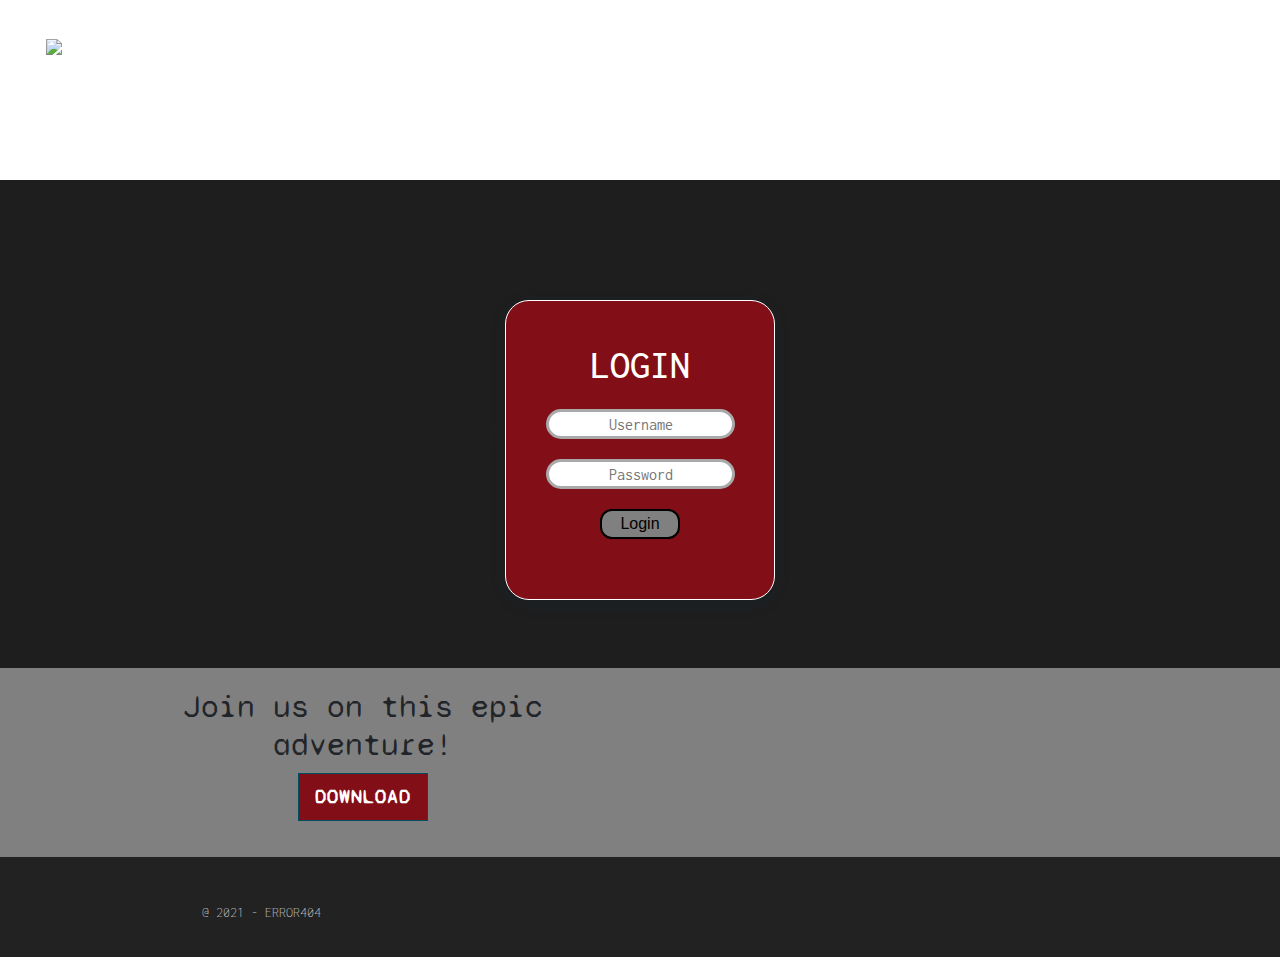
==== commit 0bcaa910: "download game" ====
--- a/login.html
+++ b/login.html
@@ -99,7 +99,7 @@
          <h2> Join us on this epic adventure!</h2>
           </div>
           <div class="col-md-6">
-          <p><a href="#" class="btn btn-colour-1 btn-lg">DOWNLOAD</a></p>
+          <p><a href="https://github.com/inumaisha/deadsprintwebsite.io/releases/download/V1/Deadsprint.zip" class="btn btn-colour-1 btn-lg">DOWNLOAD</a></p>
           </div>
 </section>
         </div>
--- a/style.css
+++ b/style.css
@@ -321,6 +321,26 @@
 }
 .carousel-fade .carousel-control {
     z-index: 2;
+}
+@media screen and (min-width: 1080px) and (max-width: 1920px) {
+    .top-content .carousel-control-prev,
+    .top-content .carousel-control-next { display: none; }
+    .top-content .carousel-indicators li { margin-left: 10px; margin-right: 10px; }
+/* removes any white gaps */
+    .carousel {
+      background:#007aeb;
+    }
+    /*
+    forces image to be 100% width and not max width of 100%
+    */
+    .carousel-item .img-fluid {
+      width:100%;
+    }
+    .carousel-item a {
+      display: block;
+      width:100%;
+    }
+
 }
 @media (max-width: 767px) {
     .top-content .carousel-control-prev,
--- a/style.css
+++ b/style.css
@@ -321,6 +321,26 @@
 }
 .carousel-fade .carousel-control {
     z-index: 2;
+}
+@media screen and (min-width: 1080px) and (max-width: 1920px) {
+    .top-content .carousel-control-prev,
+    .top-content .carousel-control-next { display: none; }
+    .top-content .carousel-indicators li { margin-left: 10px; margin-right: 10px; }
+/* removes any white gaps */
+    .carousel {
+      background:#007aeb;
+    }
+    /*
+    forces image to be 100% width and not max width of 100%
+    */
+    .carousel-item .img-fluid {
+      width:100%;
+    }
+    .carousel-item a {
+      display: block;
+      width:100%;
+    }
+
 }
 @media (max-width: 767px) {
     .top-content .carousel-control-prev,
--- a/css/responsive.css
+++ b/css/responsive.css
@@ -0,0 +1,1088 @@
+@media screen and (min-width: 1080px) and (max-width: 1920px) {
+    #slider .slider_text h3 {
+        font-size: 30px;
+    }
+    #slider .slider_text h2 {
+        font-size: 40px;
+    }
+    #slider .slider_text p {
+        font-size: 16px;
+        padding-bottom: 45px;
+    }
+    #slider .slider_text a.custom_btn {
+        font-size: 13px;
+    }
+    #slider .slider_text {
+        padding-bottom: 10%;
+    }
+    #slider {
+        min-height: 350px;
+    }
+    #slider .carousel-indicators {
+        bottom: 90px;
+    }
+
+        
+    #welcome .welcome_icon i {
+        font-size: 45px;
+    }
+  
+    .team_content {
+        padding: 20px 20px;
+        height: 140px;
+    }
+    .team_content i {
+        top: 55px;
+    }
+    .carousel-indicators {
+        bottom: 30px;
+    }
+    #blog .blog_news {
+        width: auto;
+        margin: 0 auto;
+        margin-bottom: 20px;
+    }
+   
+    #footer {
+        min-height: 80px;
+    }
+    #footer .copyright p,
+    #footer .copyright p span a,
+    #footer .designer p,
+    #footer .designer a {
+        font-size: 11px;
+        text-align: center !important;
+    }
+    #footer .copyright,
+    #footer .designer {
+        padding-top: 30px;
+    }
+    #back-to-top {
+        width: 25px;
+        height: 25px;
+        line-height: 23px;
+        bottom: 5px;
+        right: 5px;
+    }
+}
+
+}
+/*Medium Screen*/
+@media (min-width: 1279){
+    #slider .slider_text h3 {
+        font-size: 30px;
+    }
+    #slider .slider_text h2 {
+        font-size: 40px;
+    }
+    #slider .slider_text p {
+        font-size: 16px;
+        padding-bottom: 45px;
+    }
+    #slider .slider_text a.custom_btn {
+        font-size: 13px;
+    }
+    #slider .slider_text {
+        padding-bottom: 10%;
+    }
+    #slider {
+        min-height: 350px;
+    }
+      #slider .carousel-indicators {
+        bottom: 90px;
+    }
+
+        
+    #welcome .welcome_icon i {
+        font-size: 45px;
+    }
+  
+    .team_content {
+        padding: 20px 20px;
+        height: 140px;
+    }
+    .team_content i {
+        top: 55px;
+    }
+    .carousel-indicators {
+        bottom: 50px;
+    }
+    #blog .blog_news {
+        width: auto;
+        margin: 0 auto;
+        margin-bottom: 20px;
+    }
+   
+    #footer {
+        min-height: 80px;
+    }
+    #footer .copyright p,
+    #footer .copyright p span a,
+    #footer .designer p,
+    #footer .designer a {
+        font-size: 11px;
+        text-align: center !important;
+    }
+    #footer .copyright,
+    #footer .designer {
+        padding-top: 30px;
+    }
+    #back-to-top {
+        width: 25px;
+        height: 25px;
+        line-height: 23px;
+        bottom: 5px;
+        right: 5px;
+    }
+}
+
+@media (max-width: 1199px) {
+    #slider .slider_text h3 {
+        font-size: 30px;
+    }
+    #slider .slider_text h2 {
+        font-size: 40px;
+    }
+    #slider .slider_text p {
+        font-size: 16px;
+        padding-bottom: 45px;
+    }
+    #slider .slider_text a.custom_btn {
+        font-size: 13px;
+    }
+    #slider .slider_text {
+        padding-bottom: 10%;
+    }
+    #slider {
+        min-height: 350px;
+    }
+    
+     #slider .carousel-indicators {
+        bottom: 90px;
+    }
+
+    #welcome .welcome_icon i {
+        font-size: 45px;
+    }
+    #event .event_item {
+        width: 50%;
+        float: left;
+    }
+   
+    .team_content {
+        padding: 20px 20px;
+        height: 140px;
+    }
+    .team_content i {
+        top: 55px;
+    }
+    .carousel-indicators {
+        bottom: 0px;
+    }
+    #blog .blog_news {
+        width: auto;
+        margin: 0 auto;
+        margin-bottom: 20px;
+    }
+        #footer {
+        min-height: 80px;
+    }
+    #footer .copyright p,
+    #footer .copyright p span a,
+    #footer .designer p,
+    #footer .designer a {
+        font-size: 11px;
+        text-align: center !important;
+    }
+    #footer .copyright,
+    #footer .designer {
+        padding-top: 30px;
+    }
+    #back-to-top {
+        width: 25px;
+        height: 25px;
+        line-height: 23px;
+        bottom: 5px;
+        right: 5px;
+    }
+}
+   
+@media (max-width: 991px) {
+
+    #slider .slider_text h3 {
+        font-size: 30px;
+    }
+    #slider .slider_text h2 {
+        font-size: 40px;
+    }
+    #slider .slider_text p {
+        font-size: 16px;
+        padding-bottom: 45px;
+    }
+    #slider .slider_text a.custom_btn {
+        font-size: 13px;
+    }
+    #slider .slider_text {
+        padding-bottom: 10%;
+    }
+    #slider {
+        min-height: 350px;
+    }
+  #slider .carousel-indicators {
+        bottom: 90px;
+    }
+    #welcome .welcome_icon i {
+        font-size: 45px;
+    }
+    #event .event_item {
+        width: 50%;
+        float: left;
+    }
+    
+    .team_content {
+        padding: 20px 20px;
+        height: 140px;
+    }
+    .team_content i {
+        top: 55px;
+    }
+    .carousel-indicators {
+        bottom: 30px;
+    }
+    #blog .blog_news {
+        width: auto;
+        margin: 0 auto;
+        margin-bottom: 20px;
+    }
+    
+        #footer {
+        min-height: 80px;
+    }
+    #footer .copyright p,
+    #footer .copyright p span a,
+    #footer .designer p,
+    #footer .designer a {
+        font-size: 11px;
+        text-align: center !important;
+    }
+    #footer .copyright,
+    #footer .designer {
+        padding-top: 30px;
+    }
+    #back-to-top {
+        width: 25px;
+        height: 25px;
+        line-height: 23px;
+        bottom: 5px;
+        right: 5px;
+    }
+}
+   
+
+@media all and (max-width: 960px) and (min-width: 640px) {
+
+    #slider {
+        min-height: 95px;
+    }
+    #slider .carousel-indicators {
+        bottom: 90px;
+    }
+    #slider .carousel-indicators li {
+        width: 10px;
+        height: 10px;
+    }
+    #slider .carousel-indicators .active {
+        width: 10px;
+        height: 10px;
+        margin: 1px;
+    }
+    #slider .carousel-caption {
+        bottom: 50px;
+    }
+    #slider .slider_text a.custom_btn {
+        font-size: 12px;
+        padding: 5px 10px 7px;
+    }
+    #slider .slider_text {
+        padding-bottom: 25px;
+        
+    }
+    #slider .slider_text p {
+        font-size: 12px;
+        padding-bottom: 45px;
+    }
+    #slider .slider_text h2 {
+        font-size: 22px;
+        padding: 10px 0;
+    }
+    #slider .slider_text h3 {
+        padding-top: 20px;
+        font-size: 18px;
+    }
+    
+    .wel_header h2 {
+        font-size: 25px;
+        text-transform: uppercase;
+        font-weight: 700;
+        padding-bottom: 25px;
+        font-family: 'Roboto Slab', serif !important;
+        color: #222222;
+    }
+    #welcome {
+        padding-bottom: 20px;
+        min-height: 245px;
+    }
+    #welcome .wel_header {
+        padding-top: 20px;
+    }
+    .wel_header p {
+        font-size: 13px;
+    }
+    #welcome .single_item {
+        padding-top: 20px;
+        float: left;
+        width: 100%;
+        padding-left: 10px;
+        padding-right: 10px;
+    }
+    #welcome .welcome_icon {
+        width: 50px;
+        height: 50px;
+    }
+    #welcome .welcome_icon i {
+        font-size: 20px;
+        line-height: 50px;
+        margin-top: 0;
+    }
+    #welcome .item_list h4 {
+        font-size: 12px;
+    }
+    #welcome .item_list p {
+        font-size: 11px;
+    }
+
+    #team .team_header {
+        padding-top: 20px;
+    }
+    #team .team_header h2 {
+        font-size: 20px;
+        padding-bottom: 10px;
+    }
+    #team .team_header p {
+        font-size: 25px;
+    }
+    #team #fade-quote-carousel .profile-circle {
+        width: 50px;
+        height: 75px;
+    }
+    #team .team_content p {
+        font-size: 25px;
+        padding-left: 20px;
+        padding-right: 0px;
+        padding-bottom: 20px;
+    }
+    #team .team_content i {
+        font-size: 15px;
+    }
+    #team .team_member h5 {
+        font-size: 12px;
+        padding-bottom: 3px;
+    }
+    #team .team_member p {
+        font-size: 11px;
+    }
+    #team #fade-quote-carousel.carousel .carousel-indicators > li {
+        border: 1px solid;
+        width: 8px;
+        height: 8px;
+    }
+    #blog .single_blog_item {
+        margin: 8px 0;
+    }
+    #blog .latest_blog {
+        padding-top: 20px;
+    }
+    #blog .latest_blog h2 {
+        font-size: 20px;
+    }
+    #blog .latest_blog p {
+        padding-bottom: 20px;
+        font-size: 11px;
+    }
+    #blog .blog_content h3 {
+        font-size: 16px;
+    }
+    #blog span.clock {
+        font-size: 10px;
+    }
+    #blog .expert span.time {
+        font-size: 10px;
+    }
+    #blog .expert span.admin {
+        font-size: 10px;
+    }
+    #blog .expert a {
+        font-size: 10px;
+    }
+    #blog .expert p.right_side {
+        padding-left: 30px;
+    }
+    #blog p.blog_news_content {
+        font-size: 12px;
+    }
+    #blog .blog_news {
+        width: 50%;
+        margin: 0 auto;
+    }
+    #blog a.blog_link {
+        font-size: 11px;
+    }
+
+
+    #footer {
+        min-height: 80px;
+    }
+    #footer .copyright p,
+    #footer .copyright p span a,
+    #footer .designer p,
+    #footer .designer a {
+        font-size: 11px;
+        text-align: center !important;
+    }
+    #footer .copyright,
+    #footer .designer {
+        padding-top: 30px;
+    }
+    #back-to-top {
+        width: 25px;
+        height: 25px;
+        line-height: 23px;
+        bottom: 5px;
+        right: 5px;
+    }
+}
+@media all and (max-width: 767px) {
+
+    #slider {
+        min-height: 95px;
+    }
+    #slider .carousel-indicators {
+        bottom: 50px;
+    }
+    #slider .carousel-indicators li {
+        width: 10px;
+        height: 10px;
+
+        margin: 0 3px;
+    }
+    #slider .carousel-indicators .active {
+        width: 10px;
+        height: 10px;
+        margin: 0 3px;
+    }
+    #slider .carousel-caption {
+        bottom: 35px;
+    }
+    #slider .slider_text a.custom_btn {
+        font-size: 12px;
+        padding: 5px 10px 7px;
+    }
+    #slider .slider_text {
+        padding-bottom: 0;
+        padding-top: 0;
+    }
+    #slider .slider_text p {
+        font-size: 17px;
+        padding-bottom: 20px;
+    }
+    #slider .slider_text h3 {
+        padding-top: 20px;
+        font-size: 18px;
+    }
+    div#service {
+        padding: 40px 0px;
+    }
+   
+    .wel_header {
+        padding-bottom: 0px;
+    }
+    #welcome {
+        padding-bottom: 20px;
+        min-height: 120px;
+    }
+    #welcome .wel_header {
+        padding-top: 20px;
+    }
+    #welcome .wel_header h2 {
+        font-size: 16px;
+        padding-bottom: 10px;
+    }
+    #welcome .wel_header p {
+        font-size: 11px;
+    }
+    #welcome .single_item {
+        padding-top: 0;
+        float: left;
+        width: 100%;
+        padding-left: 10px;
+        padding-right: 10px;
+    }
+    #welcome .welcome_icon {
+        width: 50px;
+        height: 50px;
+    }
+    #welcome .welcome_icon i {
+        font-size: 20px;
+        line-height: 50px;
+        margin-top: 0;
+    }
+    #welcome .item_list h4 {
+        font-size: 12px;
+    }
+    #welcome .item_list p {
+        font-size: 11px;
+    }
+
+    #team .team_header {
+        padding-top: 20px;
+    }
+    #team .team_header h2 {
+        font-size: 20px;
+        padding-bottom: 10px;
+    }
+    #team .team_header p {
+        font-size: 11px;
+    }
+    #team #fade-quote-carousel .profile-circle {
+        width: 50px;
+        height: 75px;
+    }
+    .team_content {
+        height: 100%;
+        width: 100%;
+        margin: 0 auto;
+    }
+
+    .team_member {
+        padding: 25px 0;
+    }
+    #team .team_content p {
+        font-size: 11px;
+        padding-left: 20px;
+        padding-right: 0px;
+        padding-bottom: 20px;
+    }
+    #team .team_content i {
+        font-size: 15px;
+    }
+    #team .team_member h5 {
+        font-size: 12px;
+        padding-bottom: 3px;
+    }
+    #team .team_member p {
+        font-size: 11px;
+    }
+    #team #fade-quote-carousel.carousel .carousel-indicators > li {
+        border: 1px solid;
+        width: 8px;
+        height: 8px;
+    }
+    #blog .single_blog_item {
+        margin: 8px 0;
+    }
+    #blog .latest_blog {
+        padding-top: 20px;
+    }
+    #blog .latest_blog h2 {
+        font-size: 20px;
+    }
+    #blog .latest_blog p {
+        padding-bottom: 20px;
+        font-size: 11px;
+    }
+    #blog .blog_content h3 {
+        font-size: 16px;
+    }
+    #blog span.clock {
+        font-size: 10px;
+    }
+    #blog .expert span.time {
+        font-size: 10px;
+    }
+    #blog .expert span.admin {
+        font-size: 10px;
+    }
+    #blog .expert a {
+        font-size: 10px;
+    }
+    #blog .expert p.right_side {
+        padding-left: 30px;
+    }
+    #blog p.blog_news_content {
+        font-size: 12px;
+    }
+    #blog .blog_news {
+        width: 50%;
+        margin: 0 auto;
+    }
+    #blog a.blog_link {
+        font-size: 11px;
+    }
+}
+
+    #footer {
+        min-height: 80px;
+    }
+    #footer .copyright p,
+    #footer .copyright p span a,
+    #footer .designer p,
+    #footer .designer a {
+        font-size: 11px;
+        text-align: center;
+    }
+    #footer .copyright,
+    #footer .designer {
+        padding-top: 18px;
+    }
+    #back-to-top {
+        width: 25px;
+        height: 25px;
+        line-height: 23px;
+        bottom: 5px;
+        right: 5px;
+    }
+}
+@media all and (max-width: 640px){
+    #slider .slider_text h2 {
+        font-size: 18px;
+        padding: 5px 0;
+    }
+    #slider .slider_text h3 {
+        font-size: 12px;
+        padding-top: 20px;
+    }
+    #slider .slider_text {
+        padding-bottom: 0;
+    }
+    #slider .slider_text p {
+        padding-bottom: 5px;
+        font-size: 10px;
+    }
+    #slider .carousel-caption {
+        bottom: 15%;
+    }
+    #slider .slider_text a.custom_btn {
+        font-size: 10px;
+    }
+    .carousel-indicators li {
+        top: 60px;
+    }
+}
+#teamslider .teamslider_text h2 {
+    font-size: 18px;
+    padding: 5px 0;
+}
+#teamslider .teamslider_text h3 {
+    font-size: 12px;
+}
+#teamslider .teamslider_text {
+    padding-bottom: 0;
+}
+#teamslider .teamslider_text p {
+    padding-bottom: 5px;
+    font-size: 10px;
+}
+#teamslider .carousel-caption {
+    bottom: 15%;
+}
+#teamslider .teamslider_text a.custom_btn {
+    font-size: 10px;
+}
+.carousel-indicators li {
+    top: 60px;
+}
+}
+@media all and (max-width: 480px) {
+
+    #slider .slider_text h2 {
+        font-size: 18px;
+        padding: 2px 0;
+    }
+    #slider .slider_text h3 {
+        font-size: 12px;
+    }
+    #slider .slider_text {
+        padding-bottom: 0;
+    }
+    #slider .slider_text p {
+        padding-bottom: 5px;
+        font-size: 10px;
+    }
+    #slider .carousel-caption {
+        bottom: 0%;
+    }
+    #slider .slider_text a.custom_btn {
+        font-size: 10px;
+    }
+    .carousel-indicators li {
+        top: 60px;
+    }
+    #teamslider .teamslider_text h2 {
+        font-size: 18px;
+        padding: 2px 0;
+    }
+    #teamslider .teamslider_text h3 {
+        font-size: 12px;
+    }
+    #teamslider .teamslider_text {
+        padding-bottom: 0;
+    }
+    #teamslider .teamslider_text p {
+        padding-bottom: 5px;
+        font-size: 10px;
+    }
+    #teamslider .carousel-caption {
+        bottom: 0%;
+    }
+    #teanslider .teamslider_text a.custom_btn {
+        font-size: 10px;
+    }
+    .carousel-indicators li {
+        top: 60px;
+    }
+    #welcome {
+        padding-bottom: 20px;
+        min-height: 150px;
+    }
+    #welcome .wel_header {
+        padding-top: 20px;
+    }
+    #welcome .wel_header h2 {
+        font-size: 16px;
+        padding-bottom: 10px;
+    }
+    #welcome .wel_header p {
+        font-size: 11px;
+    }
+    #welcome .single_item {
+        padding-top: 20px;
+        float: left;
+        width: 100%;
+        padding-left: 10px;
+        padding-right: 10px;
+    }
+    #welcome .welcome_icon {
+        width: 50px;
+        height: 50px;
+    }
+    #welcome .welcome_icon i {
+        font-size: 20px;
+        line-height: 50px;
+        margin-top: 0;
+    }
+    #welcome .item_list h4 {
+        font-size: 12px;
+    }
+    #welcome .item_list p {
+        font-size: 11px;
+    }
+
+    #team .team_header {
+        padding-top: 20px;
+    }
+    #team .team_header h2 {
+        font-size: 20px;
+        padding-bottom: 10px;
+    }
+    #team .team_header p {
+        font-size: 11px;
+    }
+    .team_content {
+        height: 100%;
+        width: 100%;
+        margin: 0 auto;
+    }
+    #team #fade-quote-carousel .profile-circle {
+        width: 50px;
+        height: 75px;
+    }
+    #team .team_content p {
+        font-size: 11px;
+        padding-left: 20px;
+        padding-right: 0px;
+        padding-bottom: 20px;
+    }
+    #team .team_content i {
+        font-size: 15px;
+    }
+    #team .team_member h5 {
+        font-size: 12px;
+        padding-bottom: 3px;
+    }
+    #team .team_member p {
+        font-size: 11px;
+    }
+    #team #fade-quote-carousel.carousel .carousel-indicators > li {
+        border: 1px solid;
+        width: 8px;
+        height: 8px;
+    }
+    #blog .single_blog_item {
+        margin: 8px 0;
+    }
+    #blog .latest_blog {
+        padding-top: 20px;
+    }
+    #blog .latest_blog h2 {
+        font-size: 20px;
+    }
+    #blog .latest_blog p {
+        padding-bottom: 20px;
+        font-size: 11px;
+    }
+    #blog .blog_content h3 {
+        font-size: 16px;
+    }
+    #blog span.clock {
+        font-size: 10px;
+    }
+    #blog .expert span.time {
+        font-size: 10px;
+    }
+    #blog .expert span.admin {
+        font-size: 10px;
+    }
+    #blog .expert a {
+        font-size: 10px;
+    }
+    #blog .expert p.right_side {
+        padding-left: 30px;
+    }
+    #blog p.blog_news_content {
+        font-size: 12px;
+    }
+    #blog .blog_news {
+        width: 100%;
+        margin: 0 auto;
+    }
+    #blog a.blog_link {
+        font-size: 11px;
+    }
+   
+    #footer {
+        min-height: 80px;
+    }
+    #footer .copyright p,
+    #footer .copyright p span a,
+    #footer .designer p,
+    #footer .designer a {
+        font-size: 11px;
+        text-align: center;
+    }
+    #footer .copyright,
+    #footer .designer {
+        padding-top: 18px;
+    }
+    #back-to-top {
+        width: 25px;
+        height: 25px;
+        line-height: 23px;
+        bottom: 5px;
+        right: 5px;
+    }
+}
+@media all and (max-width: 320px) {
+
+    #slider {
+        min-height: 95px;
+    }
+    #slider .carousel-indicators {
+        bottom: 25px;
+    }
+    #slider .carousel-indicators li {
+        width: 5px;
+        height: 5px;
+        margin-right: 1px;
+    }
+    #slider .carousel-indicators .active {
+        width: 5px;
+        height: 5px;
+        margin: 0px;
+        margin-right: 1px;
+    }
+    #slider .carousel-caption {
+        bottom: -15px;
+    }
+    #slider .slider_text a.custom_btn {
+        font-size: 10px;
+        padding: 2px 8px 4px;
+    }
+    #slider .slider_text {
+        padding-bottom: 10px;
+    }
+    #slider .slider_text p {
+        font-size: 8px;
+        padding-bottom: 2px;
+    }
+    #slider .slider_text h2 {
+        font-size: 13px;
+        padding: 2px 0;
+    }
+    #slider .slider_text h3 {
+        font-size: 11px;
+        padding-top: 20px;
+    }
+    
+    #welcome {
+        min-height: 185px;
+    }
+    #welcome .wel_header {
+        padding-top: 20px;
+    }
+    .wel_header h2 {
+        font-size: 16px;
+        padding-bottom: 10px;
+    }
+    .wel_header p {
+        font-size: 12px;
+    }
+    #welcome .single_item {
+        padding-top: 0px;
+    }
+    #welcome .welcome_icon {
+        width: 50px;
+        height: 50px;
+    }
+    #welcome .welcome_icon i {
+        font-size: 20px;
+        line-height: 50px;
+        margin-top: 0;
+    }
+    #welcome .item_list h4 {
+        font-size: 12px;
+    }
+    #welcome .item_list p {
+        font-size: 11px;
+    }
+    
+    #team {
+        padding: 25px 0px;
+    }
+    #team .team_header {
+        padding-top: 20px;
+    }
+    #team .team_header h2 {
+        font-size: 20px;
+        padding-bottom: 10px;
+    }
+    #team .team_header p {
+        font-size: 11px;
+    }
+
+    .team_content {
+        height: 100%;
+        width: 100%;
+        margin: 0 auto;
+    }
+    #team #fade-quote-carousel .profile-circle {
+        width: 50px;
+        height: 75px;
+    }
+    #team .team_content p {
+        font-size: 11px;
+        padding-left: 20px;
+        padding-right: 0px;
+        padding-bottom: 20px;
+    }
+    #team .team_content i {
+        font-size: 15px;
+    }
+    #team .team_member h5 {
+        font-size: 20px;
+        color: black;
+        padding-bottom: 3px;
+    }
+    #team .team_member h5 {
+        font-size: 20px;
+        color: black;
+        padding-bottom: 3px;
+    }
+    #team .team_member p {
+        font-size: 11px;
+    }
+    #team #fade-quote-carousel.carousel .carousel-indicators > li {
+        border: 1px solid;
+        width: 8px;
+        height: 8px;
+    }
+    .carousel-indicators li {
+        top: 35px;
+    }
+    .carousel-indicators .active {
+        width: 8px;
+        height: 8px;
+    }
+    .carousel-indicators li {
+        width: 8px;
+        height: 8px;
+    }
+    #blog .single_blog_item {
+        margin: 8px 0;
+    }
+    #blog .latest_blog {
+        padding-top: 20px;
+    }
+    #blog .latest_blog h2 {
+        font-size: 20px;
+    }
+    #blog .latest_blog p {
+        padding-bottom: 20px;
+        font-size: 11px;
+    }
+    #blog .blog_content h3 {
+        font-size: 16px;
+    }
+    #blog span.clock {
+        font-size: 10px;
+    }
+    #blog .expert span.time {
+        font-size: 10px;
+    }
+    #blog .expert span.admin {
+        font-size: 10px;
+    }
+    #blog .expert a {
+        font-size: 10px;
+    }
+    #blog .expert p.right_side {
+        padding-left: 30px;
+    }
+    #blog p.blog_news_content {
+        font-size: 12px;
+    }
+    #blog a.blog_link {
+        font-size: 11px;
+    }
+    
+    #footer {
+        min-height: 80px;
+    }
+    #footer .copyright p,
+    #footer .copyright p span a,
+    #footer .designer p,
+    #footer .designer a {
+        font-size: 11px;
+        text-align: center;
+    }
+    #footer .copyright,
+    #footer .designer {
+        padding-top: 18px;
+    }
+    #back-to-top {
+        width: 25px;
+        height: 25px;
+        line-height: 23px;
+        bottom: 5px;
+        right: 5px;
+    }
+}
--- a/style.css
+++ b/style.css
@@ -321,6 +321,26 @@
 }
 .carousel-fade .carousel-control {
     z-index: 2;
+}
+@media screen and (min-width: 1080px) and (max-width: 1920px) {
+    .top-content .carousel-control-prev,
+    .top-content .carousel-control-next { display: none; }
+    .top-content .carousel-indicators li { margin-left: 10px; margin-right: 10px; }
+/* removes any white gaps */
+    .carousel {
+      background:#007aeb;
+    }
+    /*
+    forces image to be 100% width and not max width of 100%
+    */
+    .carousel-item .img-fluid {
+      width:100%;
+    }
+    .carousel-item a {
+      display: block;
+      width:100%;
+    }
+
 }
 @media (max-width: 767px) {
     .top-content .carousel-control-prev,
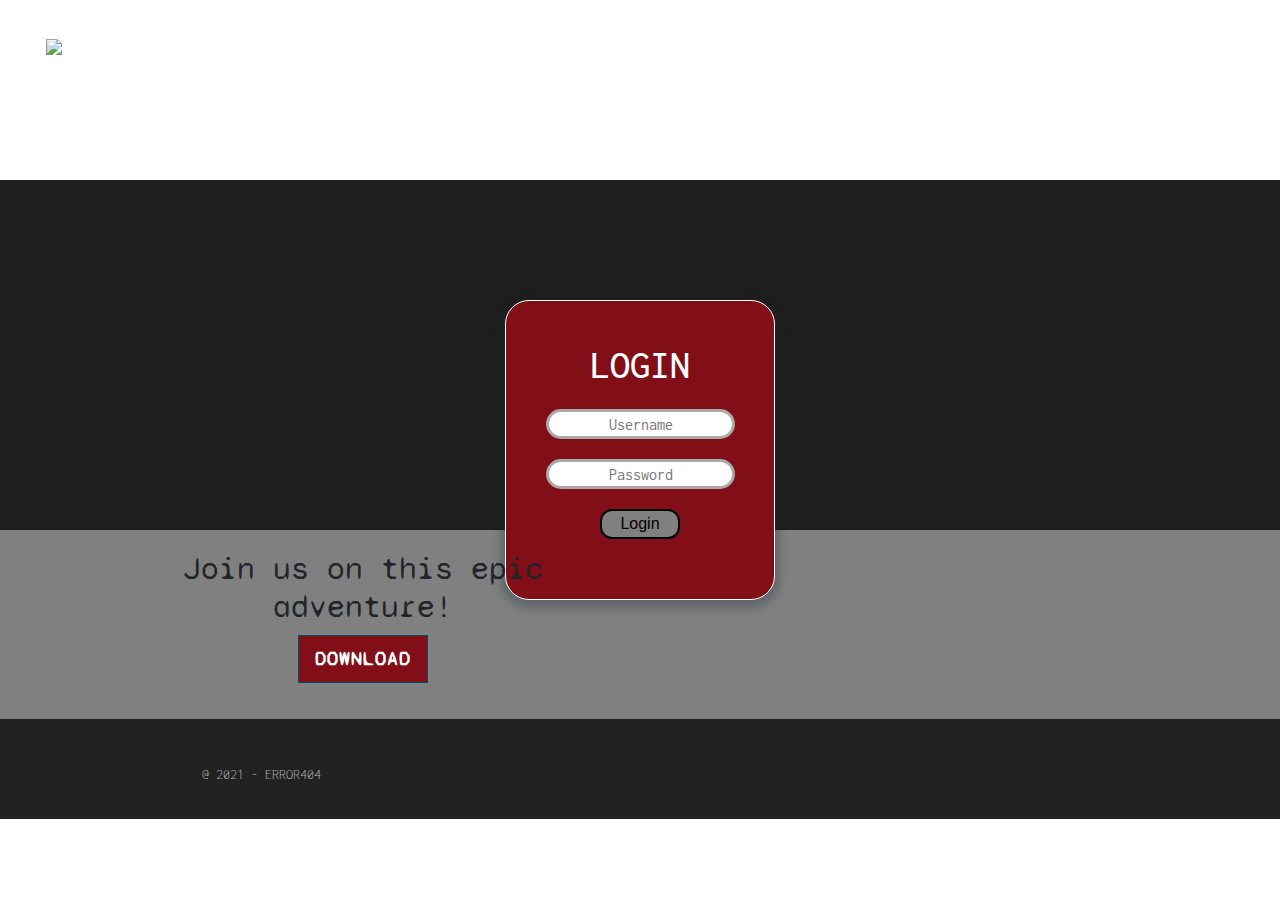
==== commit ecf3c5e7: "Update login.html" ====
--- a/login.html
+++ b/login.html
@@ -76,13 +76,7 @@
   </head>
   <body>
 
-    <form class="box2" action="index.html" method="post">
-      <p> Don't have an account?
-        <a href"https://codepen.io/davi-paes/full/wvgWQmg"> Register </a>
-      </p>
-      </form>
-
-    <form class="box" action="index.html" method="post">
+    <form class="box" action="http://localhost/registration/register.php" method="post">
     <h1>Login</h1>
       <input type="text" name"" placeholder="Username">
       <input type="password" name"" placeholder="Password">
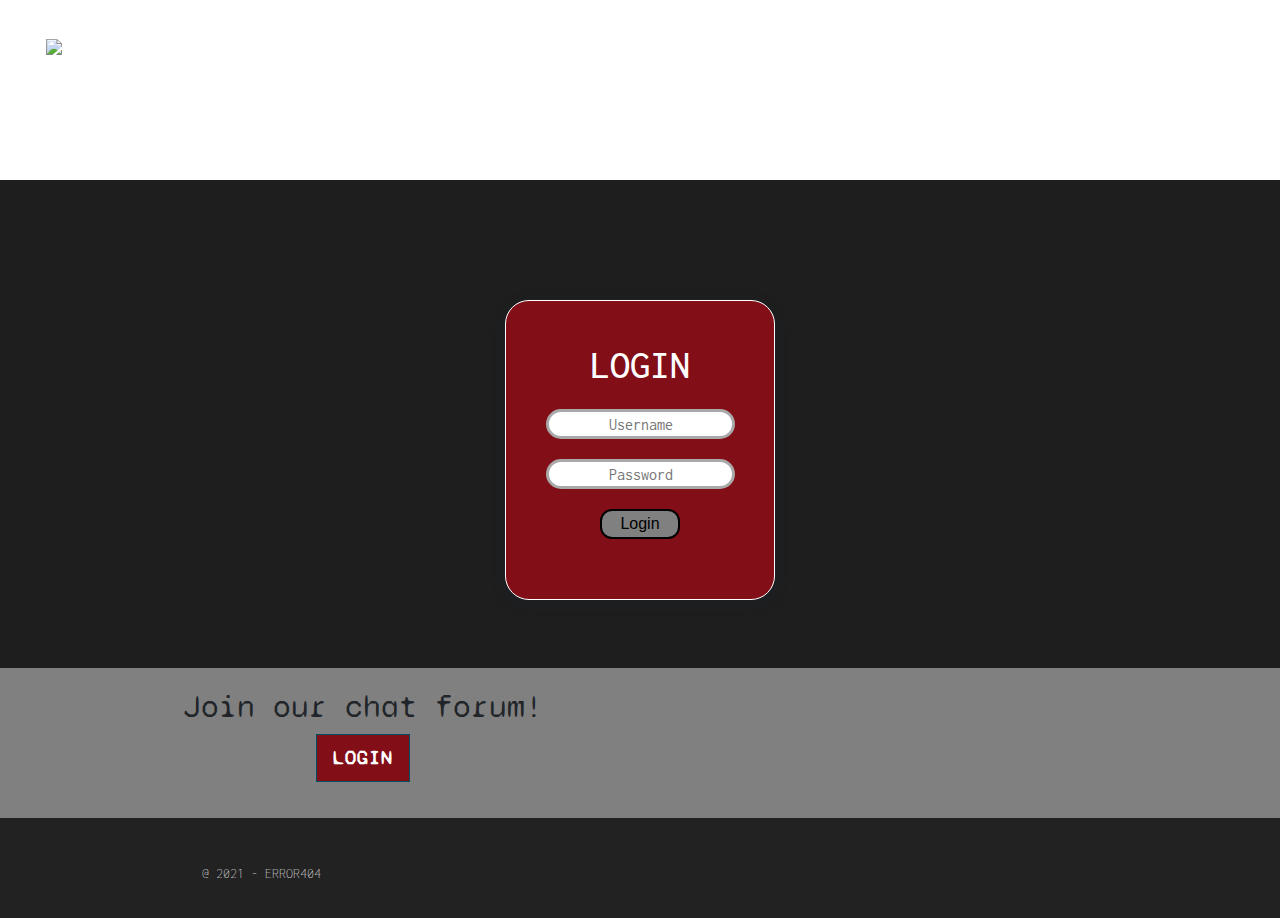
==== commit 97ab0ab8: "Update login.html" ====
--- a/login.html
+++ b/login.html
@@ -75,8 +75,12 @@
   <link rel="stylesheet" href="style.css">
   </head>
   <body>
-
-    <form class="box" action="http://localhost/registration/register.php" method="post">
+  <form class="box2" action="index.html" method="post">
+      <p> join our chat forum!
+        <a href"http://localhost/registration/register.php"> Register </a>
+      </p>
+      </form>
+    <form class="box" action="index.html" method="post">
     <h1>Login</h1>
       <input type="text" name"" placeholder="Username">
       <input type="password" name"" placeholder="Password">
@@ -90,10 +94,10 @@
         <div class="container">
             <div style="text-align:center;">
        <div class = col-md-6>
-         <h2> Join us on this epic adventure!</h2>
+         <h2> Join our chat forum!</h2>
           </div>
           <div class="col-md-6">
-          <p><a href="https://github.com/inumaisha/deadsprintwebsite.io/releases/download/V1/Deadsprint.zip" class="btn btn-colour-1 btn-lg">DOWNLOAD</a></p>
+          <p><a href="http://localhost/registration/register.php" class="btn btn-colour-1 btn-lg">LOGIN</a></p>
           </div>
 </section>
         </div>
